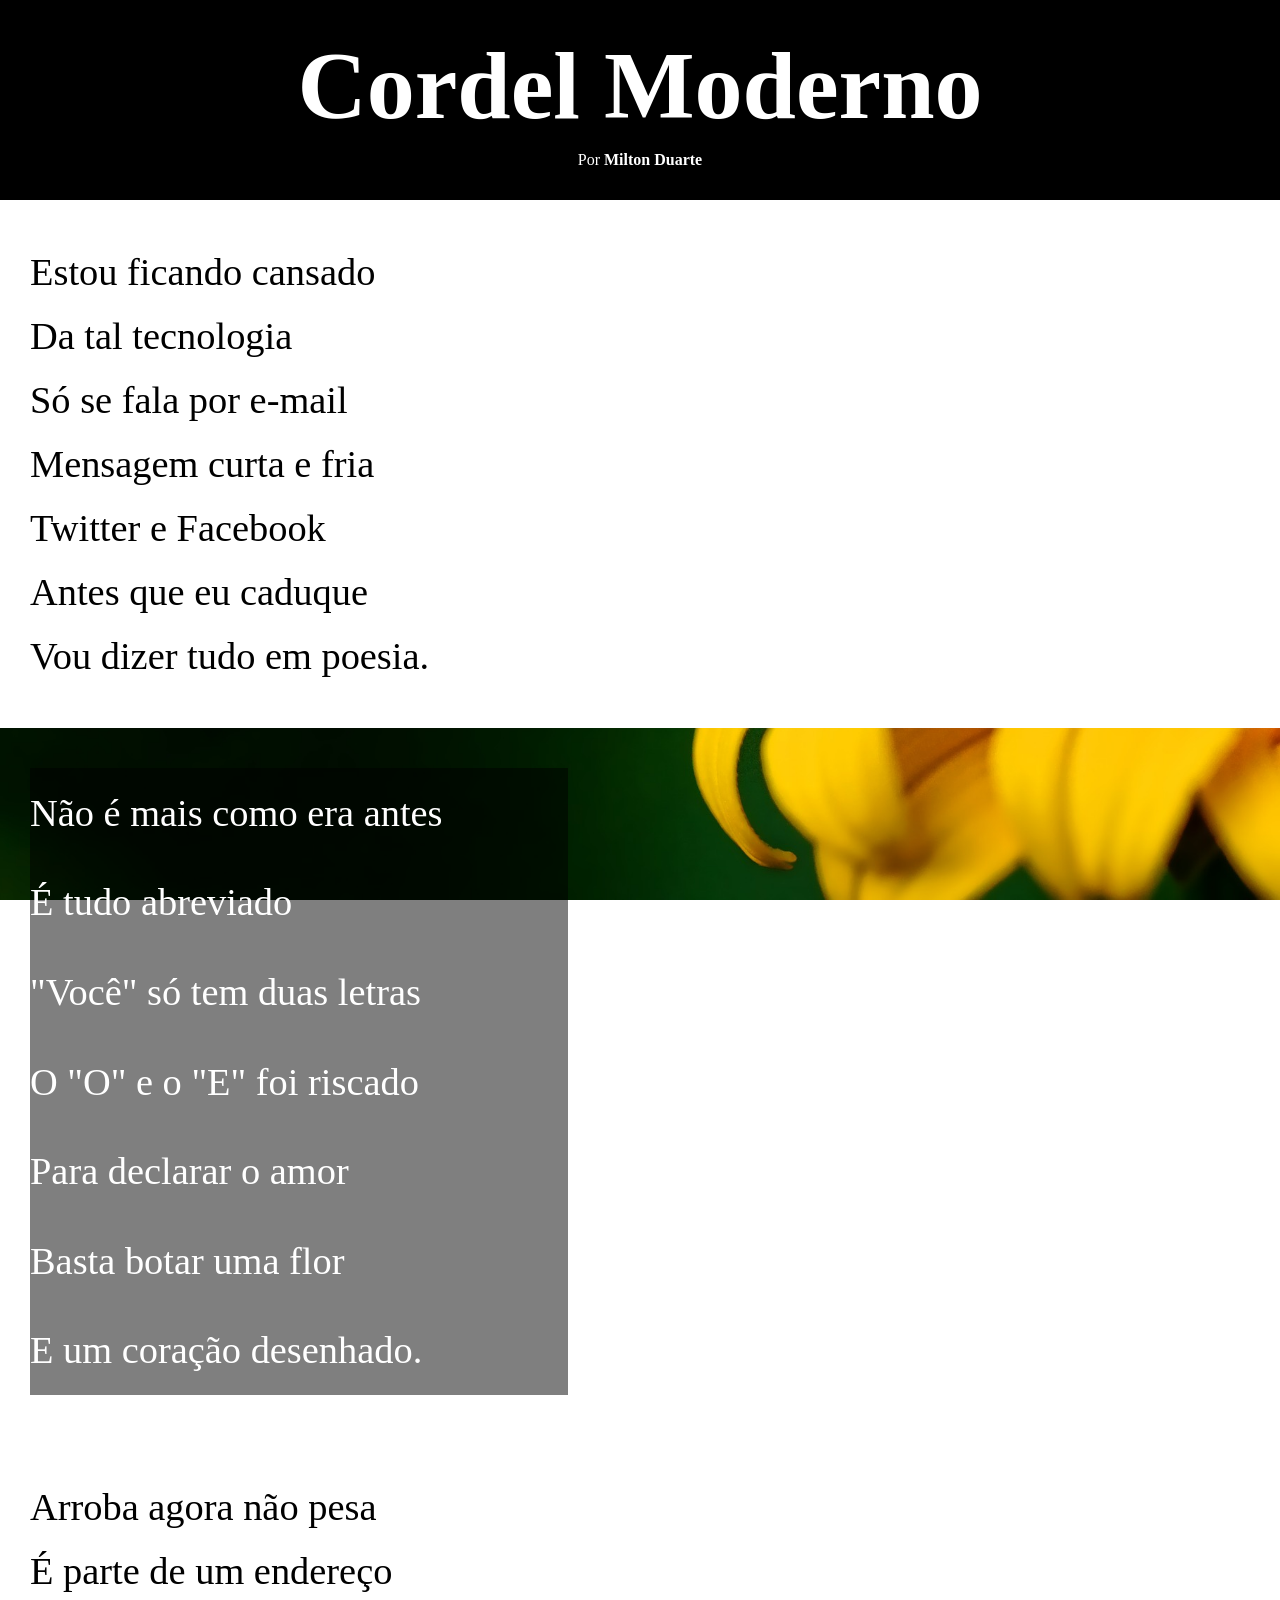
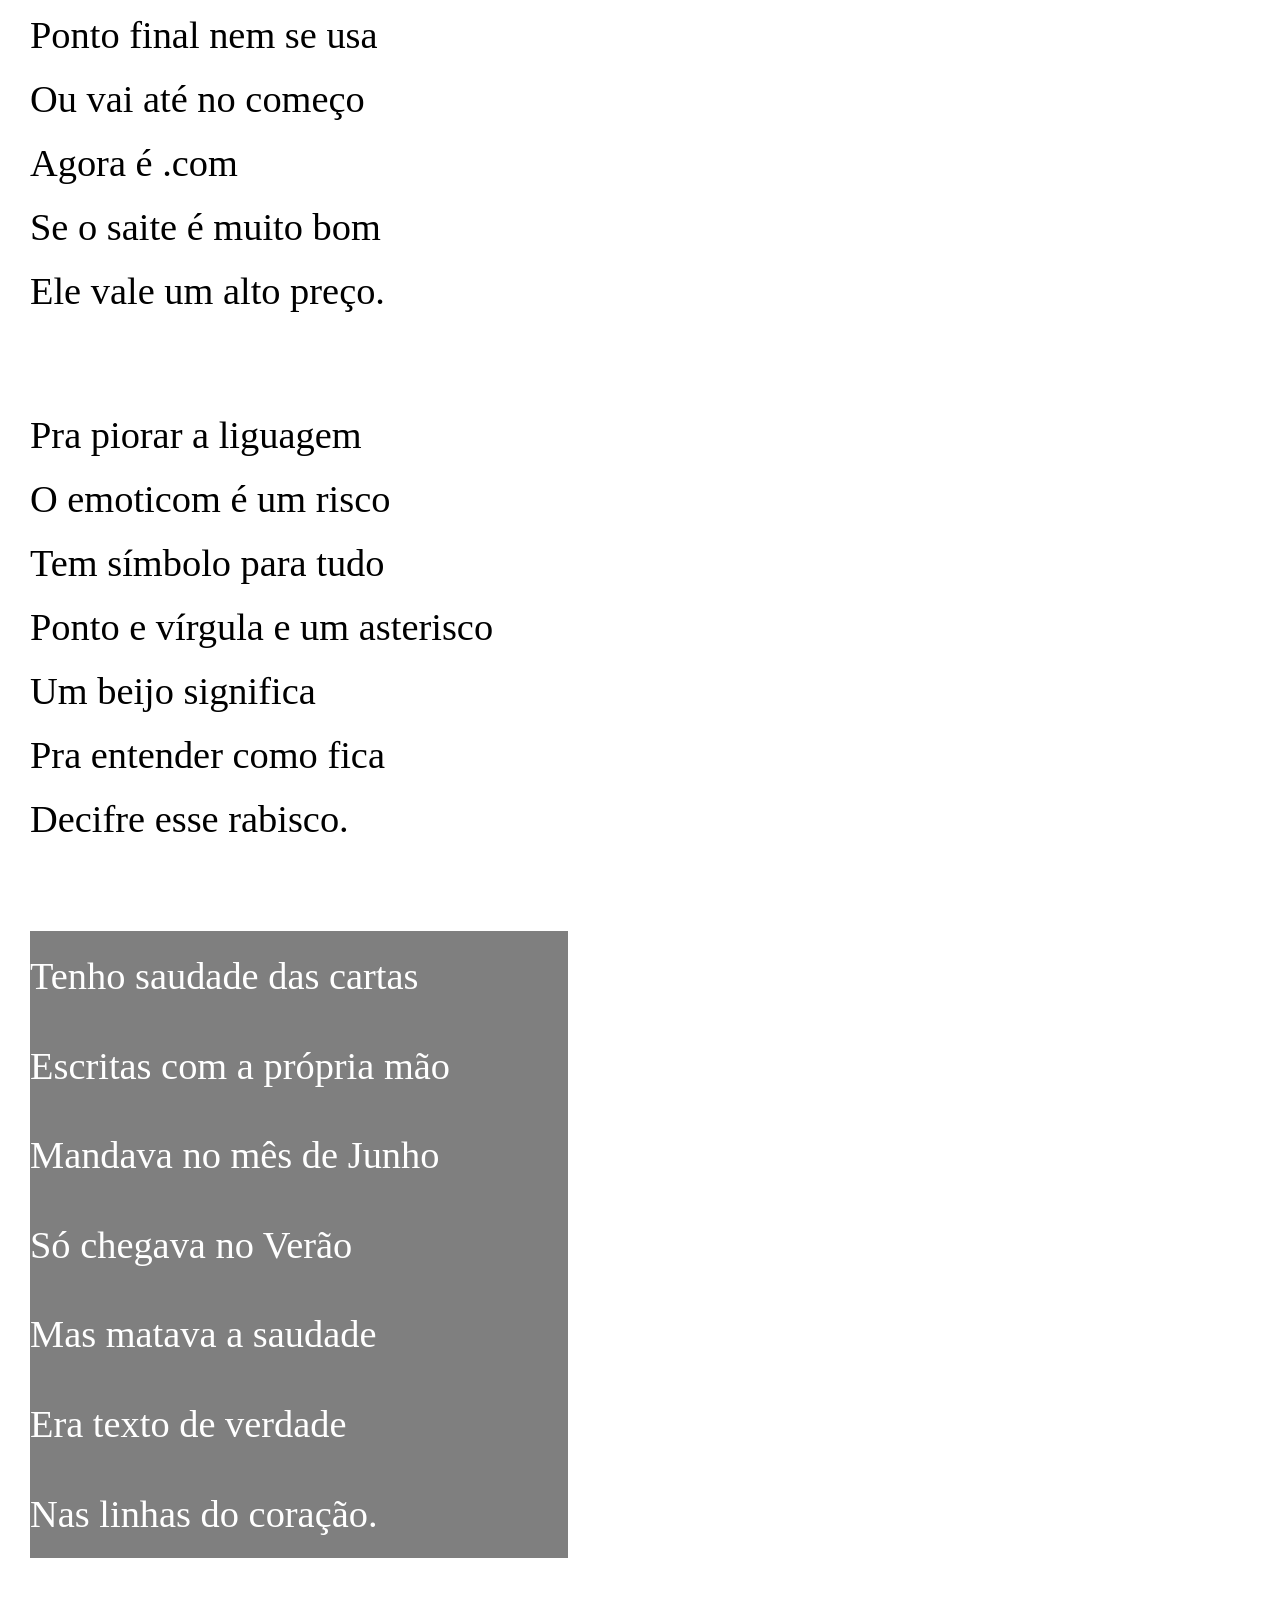
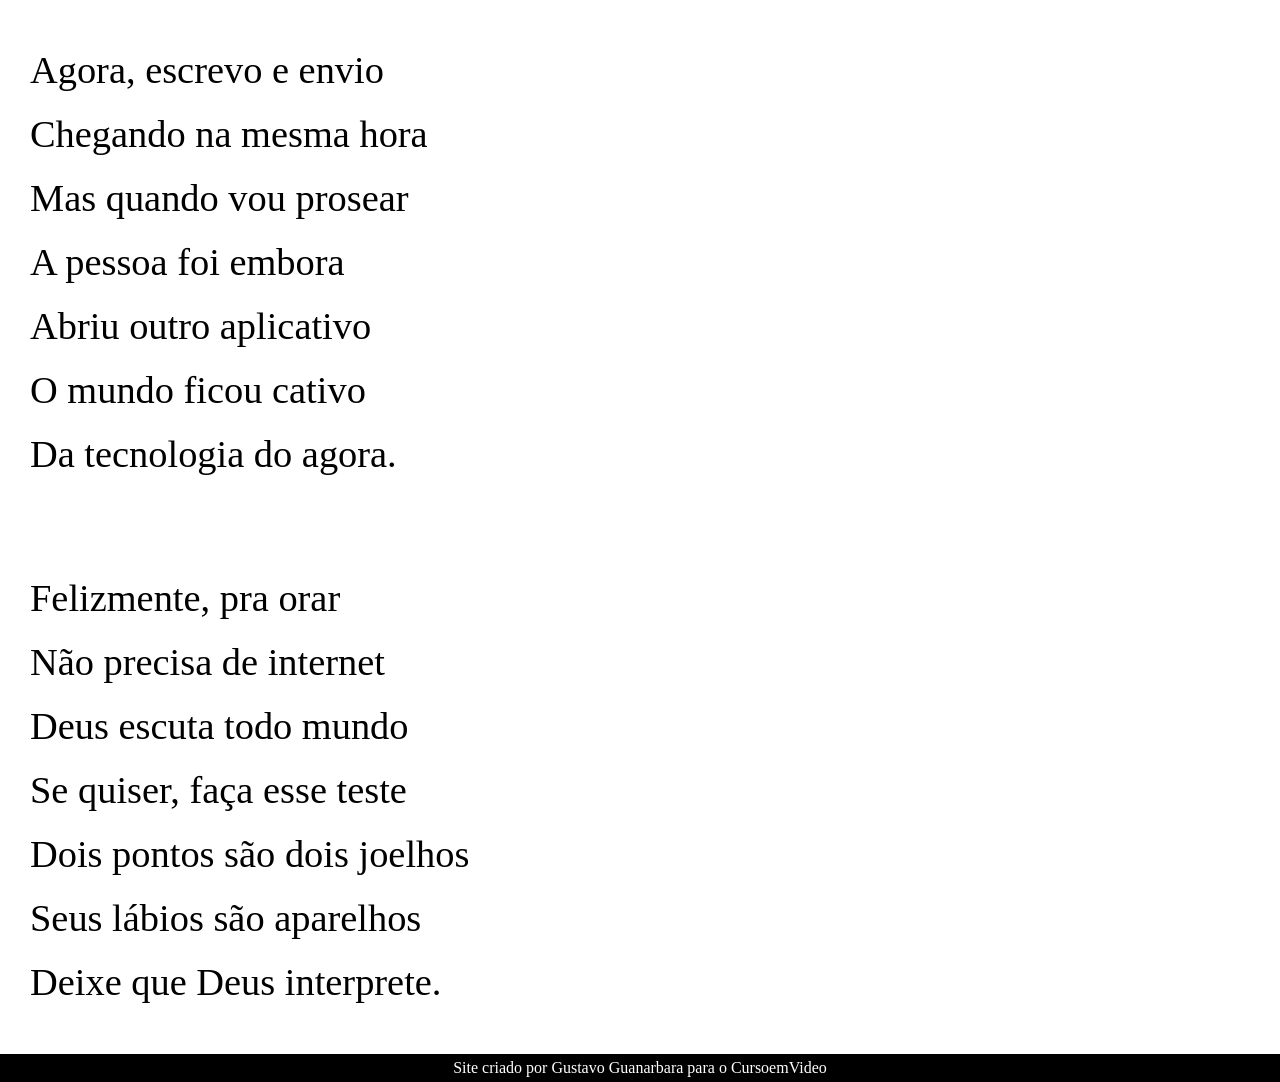
==== desafios/desafio012/index.html @ 6d909e34 "desafio 012" ====
<!DOCTYPE html>
<html lang="pt-br">
<head>
    <meta charset="UTF-8">
    <meta name="viewport" content="width=device-width, initial-scale=1.0">
    <title>Cordel Moderno</title>
    <link rel="stylesheet" href="style.css">
</head>
<body>
    <header>
        <h1>Cordel Moderno</h1>
        <p>Por <a href="https://www.recantodasletras.com.br/poesias/3186743" target="_blank" rel="external"><strong>Milton Duarte</strong></a></p>
    </header>
    <main>
        <section class="Normal">
            Estou ficando cansado<br>
            Da tal tecnologia<br>
            Só se fala por e-mail<br>
            Mensagem curta e fria<br>
            Twitter e Facebook<br>
            Antes que eu caduque<br>
            Vou dizer tudo em poesia.<br>
        </section>
        
        <section id="borboleta">
            <p>Não é mais como era antes</p>
            <p>É tudo abreviado</p>
            <p>"Você" só tem duas letras</p>
            <p>O "O" e o "E" foi riscado</p>
            <p>Para declarar o amor</p>
            <p>Basta botar uma flor</p>
            <p>E um coração desenhado.</p>
        </section>

        <section class="Normal">
            Arroba agora não pesa<br>
            É parte de um endereço<br>
            Ponto final nem se usa<br>
            Ou vai até no começo<br>
            Agora é .com<br>
            Se o saite é muito bom<br>
            Ele vale um alto preço.<br>
        </section>
        
        <section class="Normal">
            Pra piorar a liguagem<br>
            O emoticom é um risco<br>
            Tem símbolo para tudo<br>
            Ponto e vírgula e um asterisco<br>
            Um beijo significa<br>
            Pra entender como fica<br>
            Decifre esse rabisco.<br>
        </section>
        
        <section id="letras">
            <p>Tenho saudade das cartas</p>
            <p>Escritas com a própria mão</p>
            <p>Mandava no mês de Junho</p>
            <p>Só chegava no Verão</p>
            <p>Mas matava a saudade</p>
            <p>Era texto de verdade</p>
            <p>Nas linhas do coração.</p>
        </section>
        
        <section class="Normal">
            Agora, escrevo e envio<br>
            Chegando na mesma hora<br>
            Mas quando vou prosear<br>
            A pessoa foi embora<br>
            Abriu outro aplicativo<br>
            O mundo ficou cativo<br>
            Da tecnologia do agora.<br>
        </section>
        
        <section class="Normal">
            Felizmente, pra orar<br>
            Não precisa de internet<br>
            Deus escuta todo mundo<br>
            Se quiser, faça esse teste<br>
            Dois pontos são dois joelhos<br>
            Seus lábios são aparelhos<br>
            Deixe que Deus interprete.<br>
        </section>
    </main>
    <footer>
        <p>Site criado por <a href="https://gustavoguanabara.github.io/" target="_blank" rel="external">Gustavo Guanarbara</a> para o <a href="https://www.cursoemvideo.com/" target="_blank" rel="external">CursoemVideo</a></p>
    </footer>    
</body>
</html>
---- desafios/desafio012/style.css ----
@charset "UTF-8";

*{
    margin: 0px;
    padding: 0px;
}

header{
    background-color: black;
    color: white;
    min-height: 200px;
}

header h1{
    font-size: 7.5vw;
    text-align: center;
    padding: 30px 10px 10px 10px;
}

header p{
    color: white;
    text-align: center;
}

header a{
    color: white;
    text-decoration: none;
}

header a:hover{
    text-decoration: underline;
}

.normal{
    background-color: white;
}

main{
    line-height: 5vw;
    font-size: 3vw;
}

#borboleta{
    background-image: url('imagens/background001.jpg');
    background-repeat: no-repeat;
    background-position: right center;
    background-size: cover;
    background-attachment: fixed;
    color: white;
}

#borboleta p{
    background-color: rgba(0, 0, 0, 0.500);
    padding: 1vw 0vw;
    max-width: 42vw;
}

#letras{
    background-image: url('imagens/background002.jpg');
    background-repeat: no-repeat;
    background-position: right center;
    background-size: cover;
    background-attachment: fixed;
    color: white;
}

#letras p{
    background-color: rgba(0, 0, 0, 0.500);
    padding: 1vw 0vw;
    max-width: 42vw;
}

main section{
    padding: 40px 30px;
}

footer{
    background-color: black;
    text-align: center;
    color: white;
    padding: 5px 0px;
}

footer a{
    color: white;
    text-decoration: none;
}

footer a:hover{
    text-decoration: underline;
}
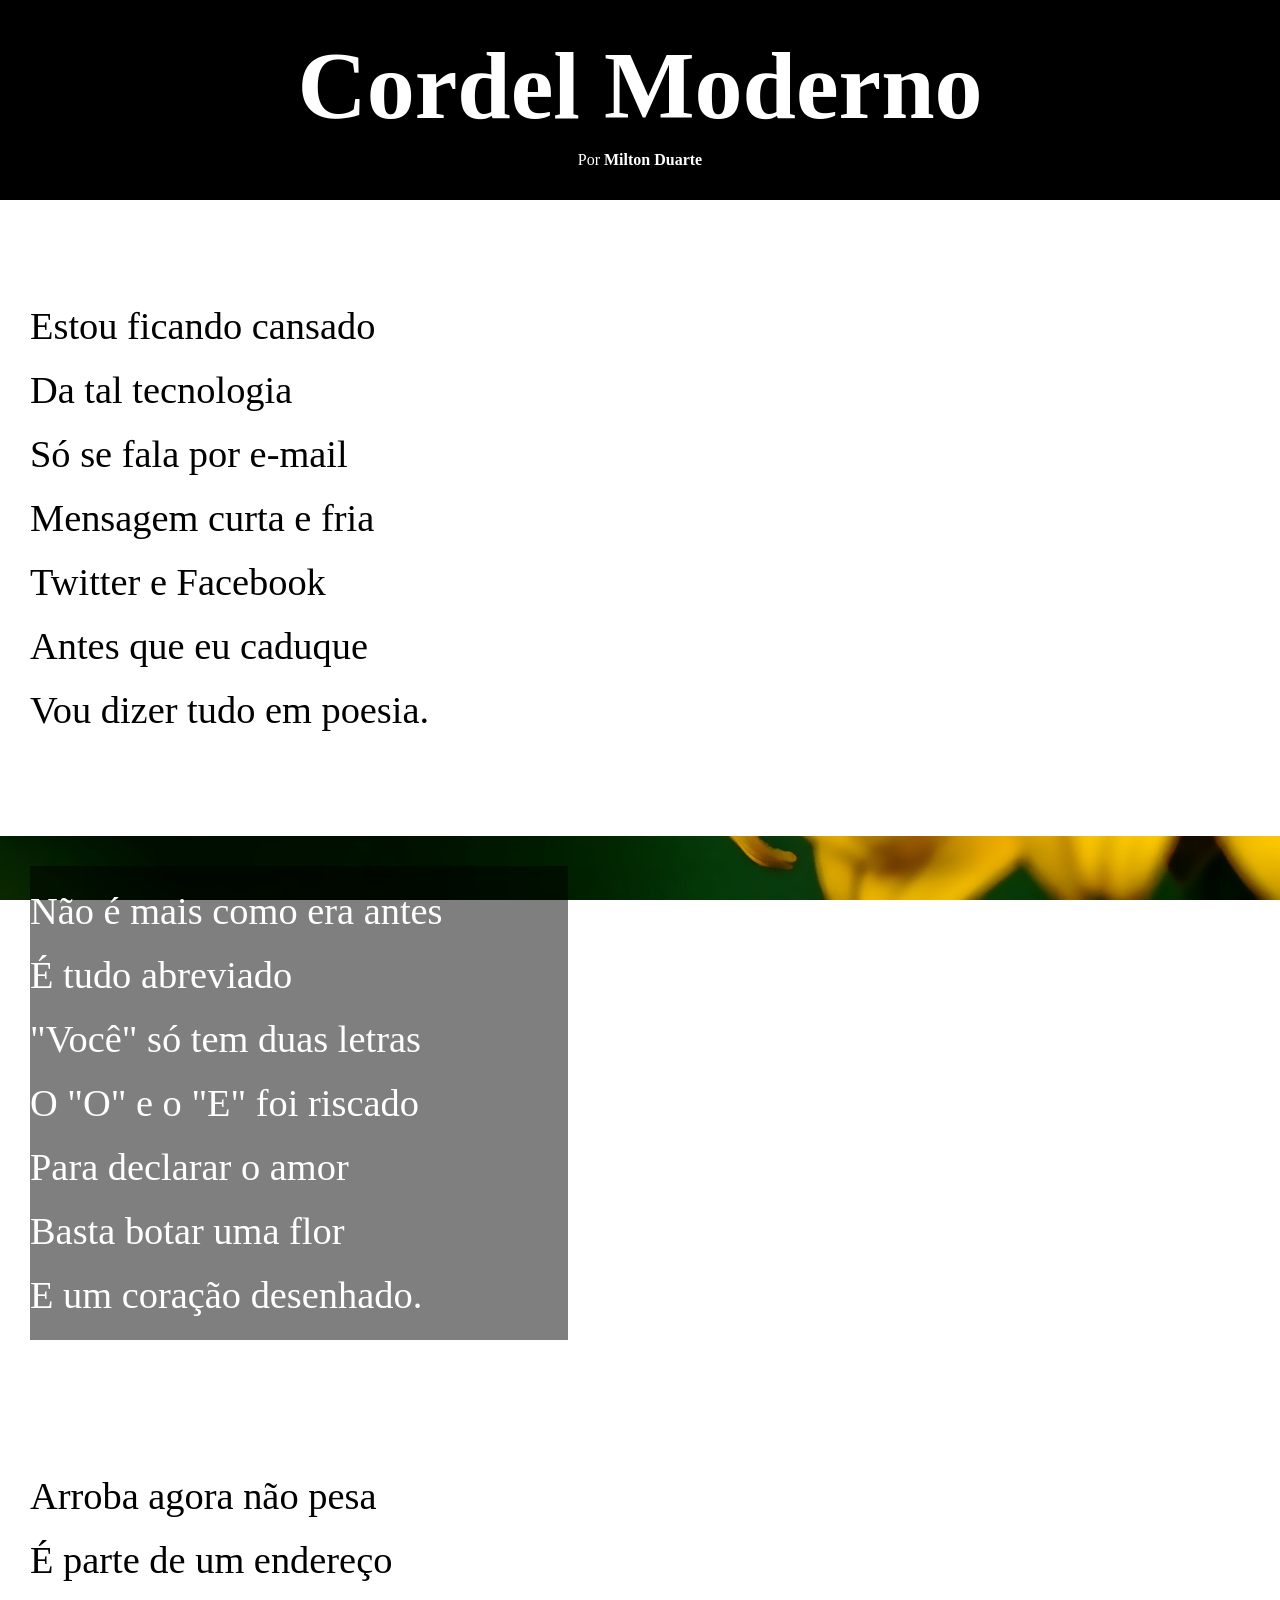
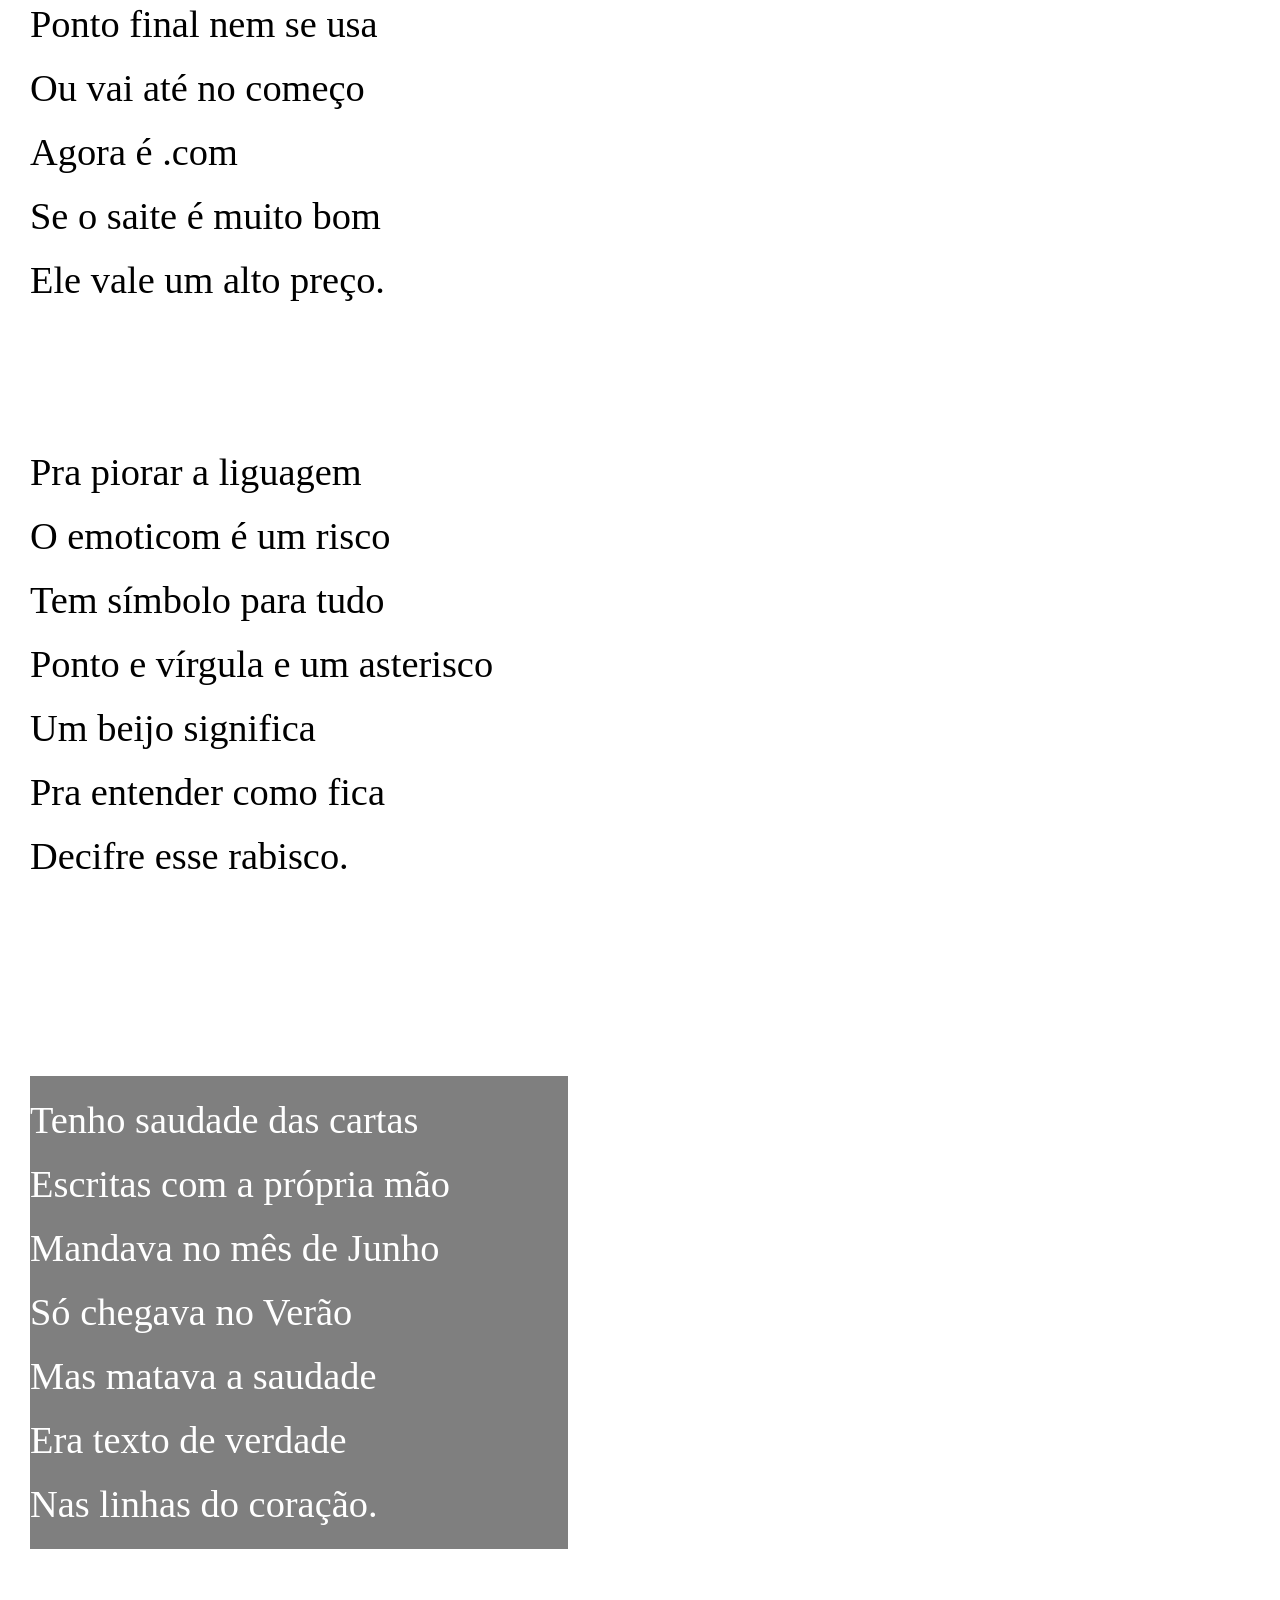
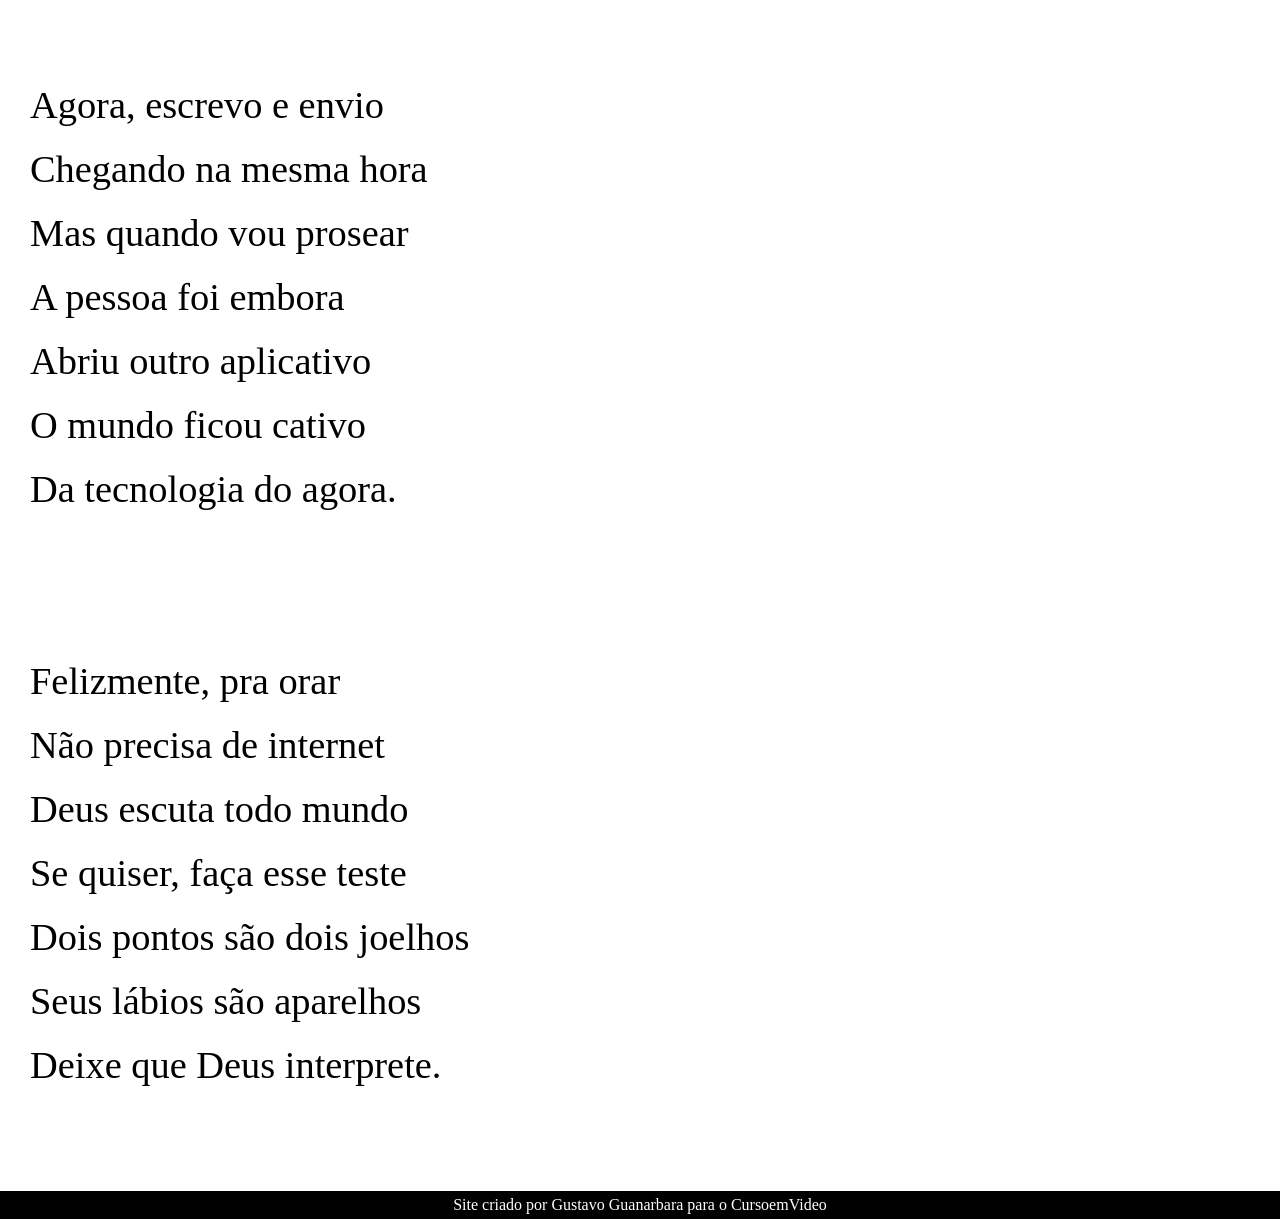
==== commit 105a6ba0: "atualização desafio 12" ====
--- a/desafios/desafio012/index.html
+++ b/desafios/desafio012/index.html
@@ -4,7 +4,7 @@
     <meta charset="UTF-8">
     <meta name="viewport" content="width=device-width, initial-scale=1.0">
     <title>Cordel Moderno</title>
-    <link rel="stylesheet" href="style.css">
+    <link rel="stylesheet" href="Estilo/style.css">
 </head>
 <body>
     <header>
@@ -12,74 +12,84 @@
         <p>Por <a href="https://www.recantodasletras.com.br/poesias/3186743" target="_blank" rel="external"><strong>Milton Duarte</strong></a></p>
     </header>
     <main>
-        <section class="Normal">
-            Estou ficando cansado<br>
-            Da tal tecnologia<br>
-            Só se fala por e-mail<br>
-            Mensagem curta e fria<br>
-            Twitter e Facebook<br>
-            Antes que eu caduque<br>
-            Vou dizer tudo em poesia.<br>
+        <section>
+            <p>
+                Estou ficando cansado<br>
+                Da tal tecnologia<br>
+                Só se fala por e-mail<br>
+                Mensagem curta e fria<br>
+                Twitter e Facebook<br>
+                Antes que eu caduque<br>
+                Vou dizer tudo em poesia.<br>
+            </p>
         </section>
         
-        <section id="borboleta">
-            <p>Não é mais como era antes</p>
-            <p>É tudo abreviado</p>
-            <p>"Você" só tem duas letras</p>
-            <p>O "O" e o "E" foi riscado</p>
-            <p>Para declarar o amor</p>
-            <p>Basta botar uma flor</p>
-            <p>E um coração desenhado.</p>
+        <section id="foto1">
+            <p>
+                Não é mais como era antes<br>
+                É tudo abreviado<br>
+                "Você" só tem duas letras<br>
+                O "O" e o "E" foi riscado<br>
+                Para declarar o amor<br>
+                Basta botar uma flor<br>
+                E um coração desenhado.<br>
+            </p>
         </section>
 
-        <section class="Normal">
-            Arroba agora não pesa<br>
-            É parte de um endereço<br>
-            Ponto final nem se usa<br>
-            Ou vai até no começo<br>
-            Agora é .com<br>
-            Se o saite é muito bom<br>
-            Ele vale um alto preço.<br>
+        <section>
+            <p>
+                Arroba agora não pesa<br>
+                É parte de um endereço<br>
+                Ponto final nem se usa<br>
+                Ou vai até no começo<br>
+                Agora é .com<br>
+                Se o saite é muito bom<br>
+                Ele vale um alto preço.<br>
+            </p>
+        
+            <p>
+                Pra piorar a liguagem<br>
+                O emoticom é um risco<br>
+                Tem símbolo para tudo<br>
+                Ponto e vírgula e um asterisco<br>
+                Um beijo significa<br>
+                Pra entender como fica<br>
+                Decifre esse rabisco.<br>
+            </p><br>
         </section>
         
-        <section class="Normal">
-            Pra piorar a liguagem<br>
-            O emoticom é um risco<br>
-            Tem símbolo para tudo<br>
-            Ponto e vírgula e um asterisco<br>
-            Um beijo significa<br>
-            Pra entender como fica<br>
-            Decifre esse rabisco.<br>
+        <section id="foto2">
+            <p>
+                Tenho saudade das cartas<br>
+                Escritas com a própria mão<br>
+                Mandava no mês de Junho<br>
+                Só chegava no Verão<br>
+                Mas matava a saudade<br>
+                Era texto de verdade<br>
+                Nas linhas do coração.<br>
+            </p>
         </section>
         
-        <section id="letras">
-            <p>Tenho saudade das cartas</p>
-            <p>Escritas com a própria mão</p>
-            <p>Mandava no mês de Junho</p>
-            <p>Só chegava no Verão</p>
-            <p>Mas matava a saudade</p>
-            <p>Era texto de verdade</p>
-            <p>Nas linhas do coração.</p>
-        </section>
+        <section>
+            <p>
+                Agora, escrevo e envio<br>
+                Chegando na mesma hora<br>
+                Mas quando vou prosear<br>
+                A pessoa foi embora<br>
+                Abriu outro aplicativo<br>
+                O mundo ficou cativo<br>
+                Da tecnologia do agora.<br>
+            </p>
         
-        <section class="Normal">
-            Agora, escrevo e envio<br>
-            Chegando na mesma hora<br>
-            Mas quando vou prosear<br>
-            A pessoa foi embora<br>
-            Abriu outro aplicativo<br>
-            O mundo ficou cativo<br>
-            Da tecnologia do agora.<br>
-        </section>
-        
-        <section class="Normal">
-            Felizmente, pra orar<br>
-            Não precisa de internet<br>
-            Deus escuta todo mundo<br>
-            Se quiser, faça esse teste<br>
-            Dois pontos são dois joelhos<br>
-            Seus lábios são aparelhos<br>
-            Deixe que Deus interprete.<br>
+            <p>
+                Felizmente, pra orar<br>
+                Não precisa de internet<br>
+                Deus escuta todo mundo<br>
+                Se quiser, faça esse teste<br>
+                Dois pontos são dois joelhos<br>
+                Seus lábios são aparelhos<br>
+                Deixe que Deus interprete.<br>
+            </p>
         </section>
     </main>
     <footer>
--- a/desafios/desafio012/Estilo/style.css
+++ b/desafios/desafio012/Estilo/style.css
@@ -0,0 +1,93 @@
+@charset "UTF-8";
+
+*{
+    margin: 0px;
+    padding: 0px;
+}
+
+header{
+    background-color: black;
+    color: white;
+    min-height: 200px;
+}
+
+header h1{
+    font-size: 7.5vw;
+    text-align: center;
+    padding: 30px 10px 10px 10px;
+}
+
+header p{
+    color: white;
+    text-align: center;
+}
+
+header a{
+    color: white;
+    text-decoration: none;
+}
+
+header a:hover{
+    text-decoration: underline;
+}
+
+main{
+    line-height: 5vw;
+    font-size: 3vw;
+}
+
+main section{
+    padding: 30px 30px;
+}
+
+section p{
+    background-color: white;
+    padding: 5vw 0vw;
+}
+
+
+#foto1{
+    background-image: url('../imagens/background001.jpg');
+    background-repeat: no-repeat;
+    background-position: right center;
+    background-size: cover;
+    background-attachment: fixed;
+    color: white;
+}
+
+#foto1 p{
+    background-color: rgba(0, 0, 0, 0.500);
+    padding: 1vw 0vw;
+    max-width: 42vw;
+}
+
+#foto2{
+    background-image: url('../imagens/background002.jpg');
+    background-repeat: no-repeat;
+    background-position: right center;
+    background-size: cover;
+    background-attachment: fixed;
+    color: white;
+}
+
+#foto2 p{
+    background-color: rgba(0, 0, 0, 0.500);
+    padding: 1vw 0vw;
+    max-width: 42vw;
+}
+
+footer{
+    background-color: black;
+    text-align: center;
+    color: white;
+    padding: 5px 0px;
+}
+
+footer a{
+    color: white;
+    text-decoration: none;
+}
+
+footer a:hover{
+    text-decoration: underline;
+}
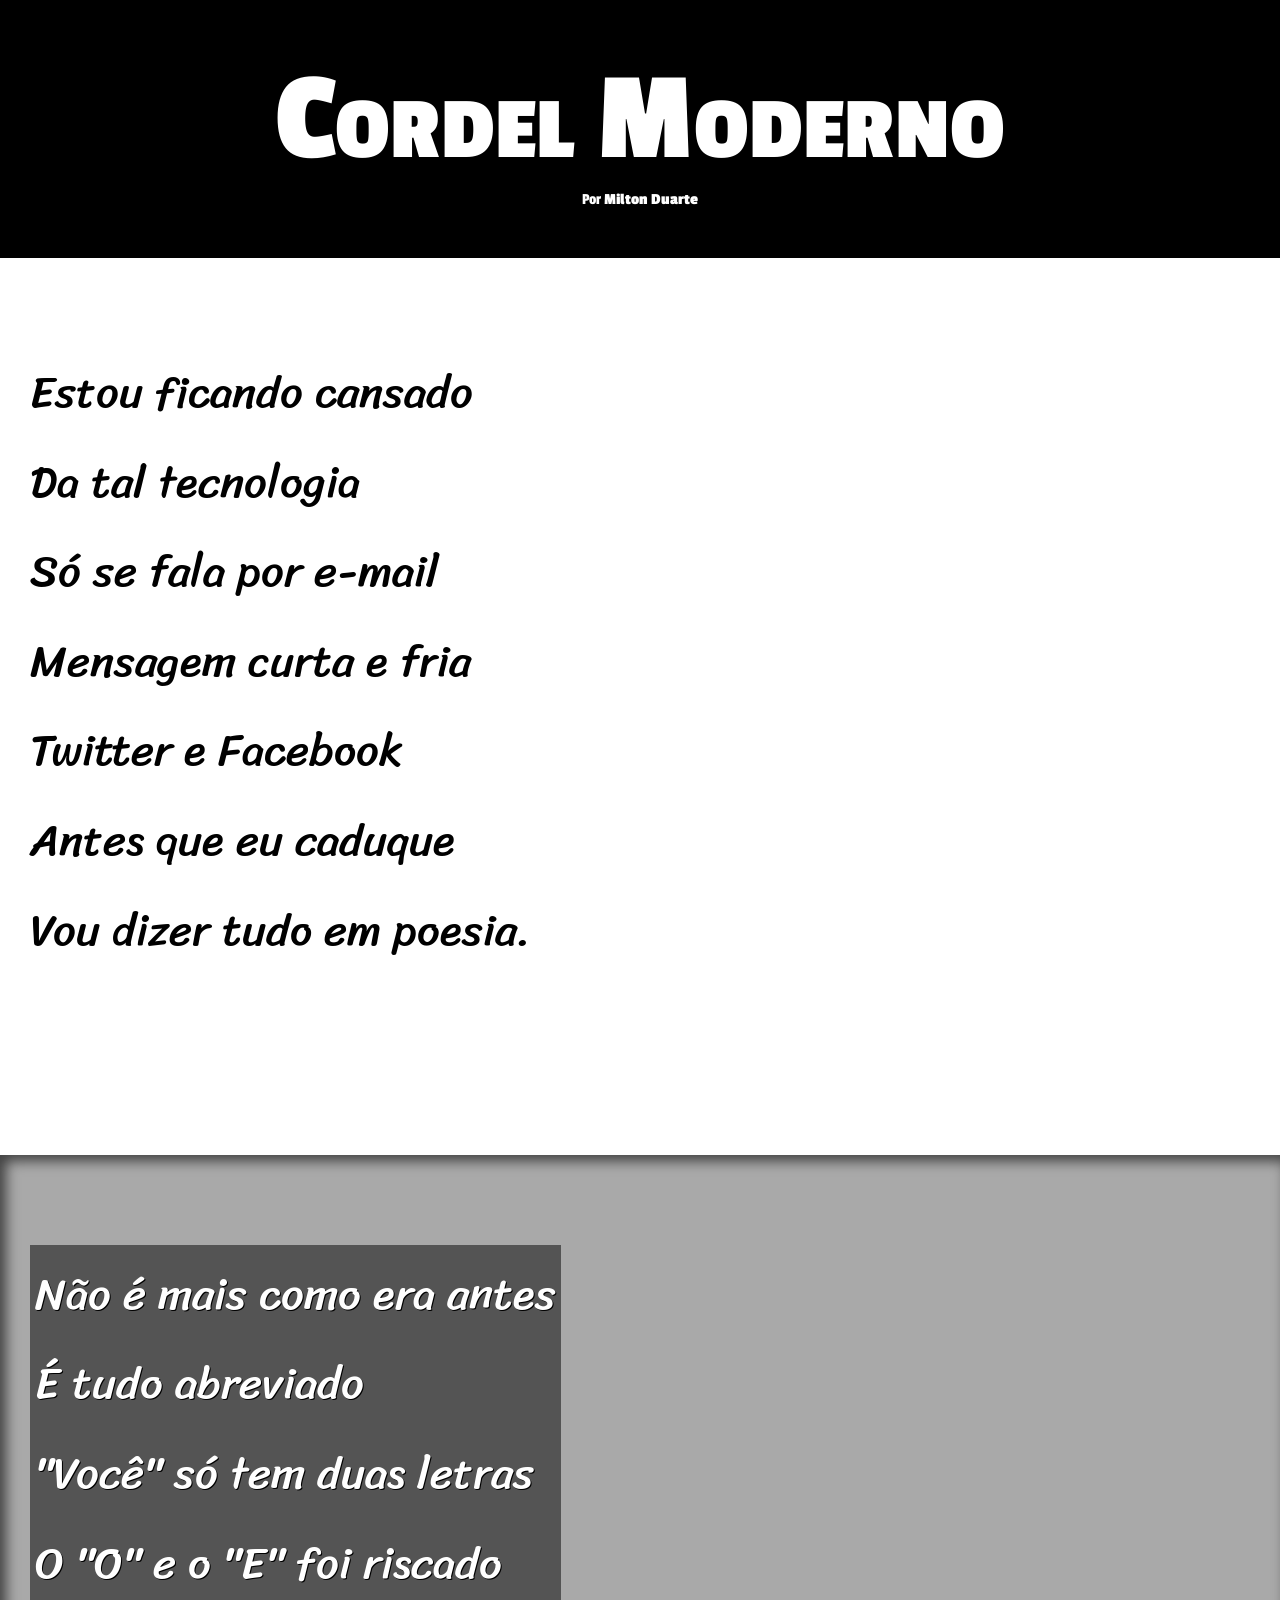
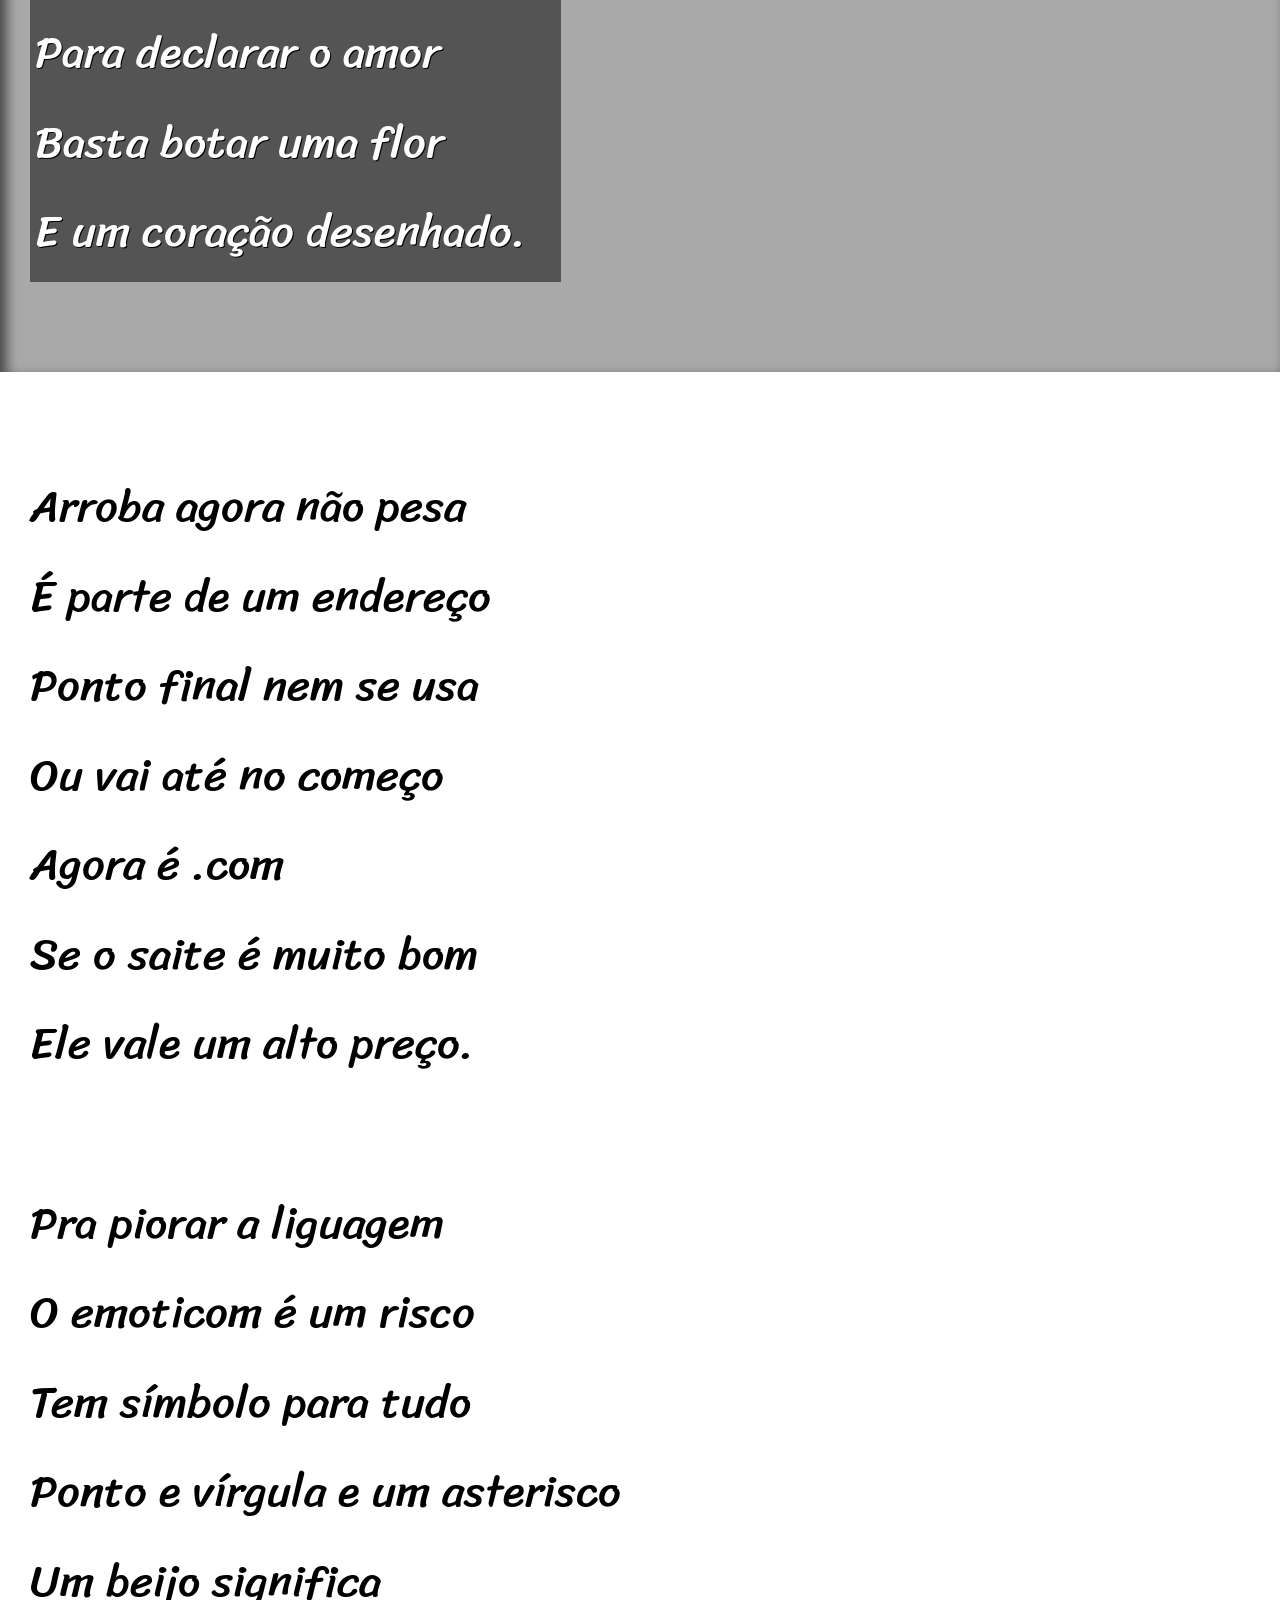
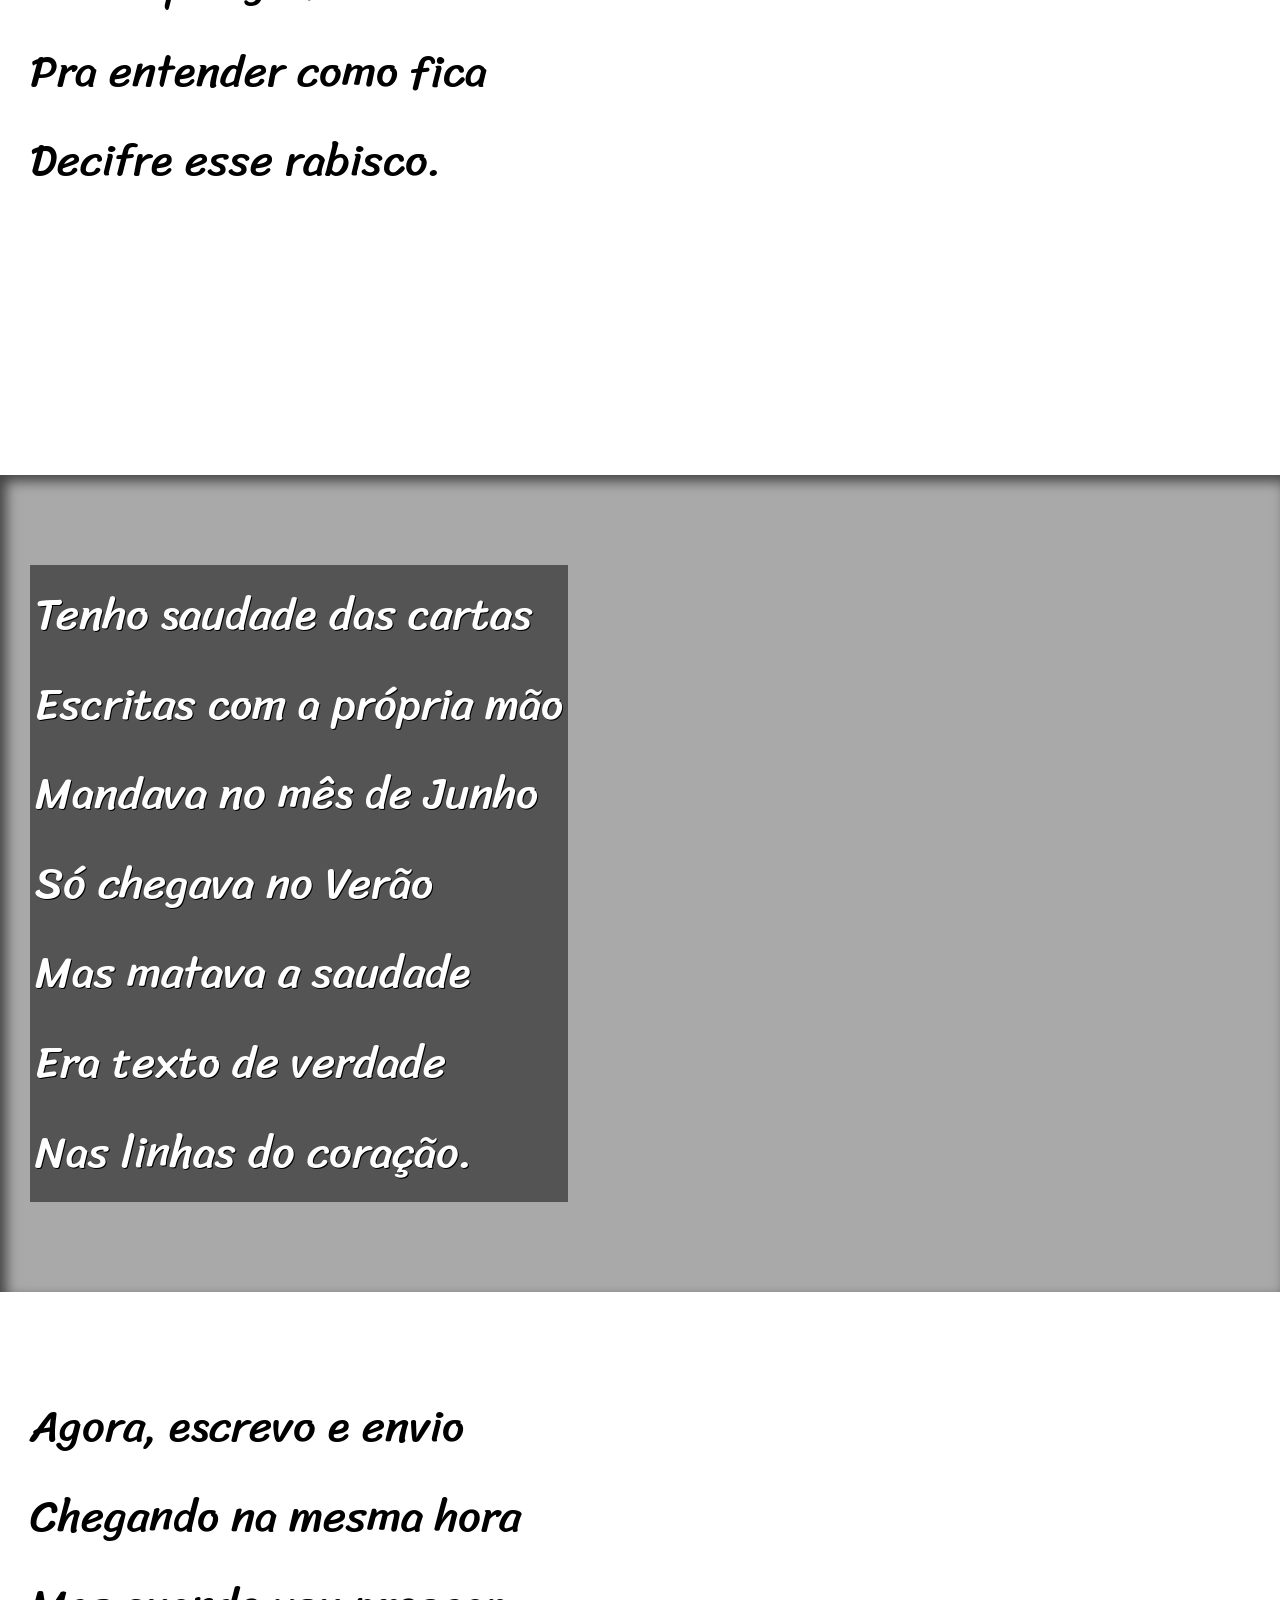
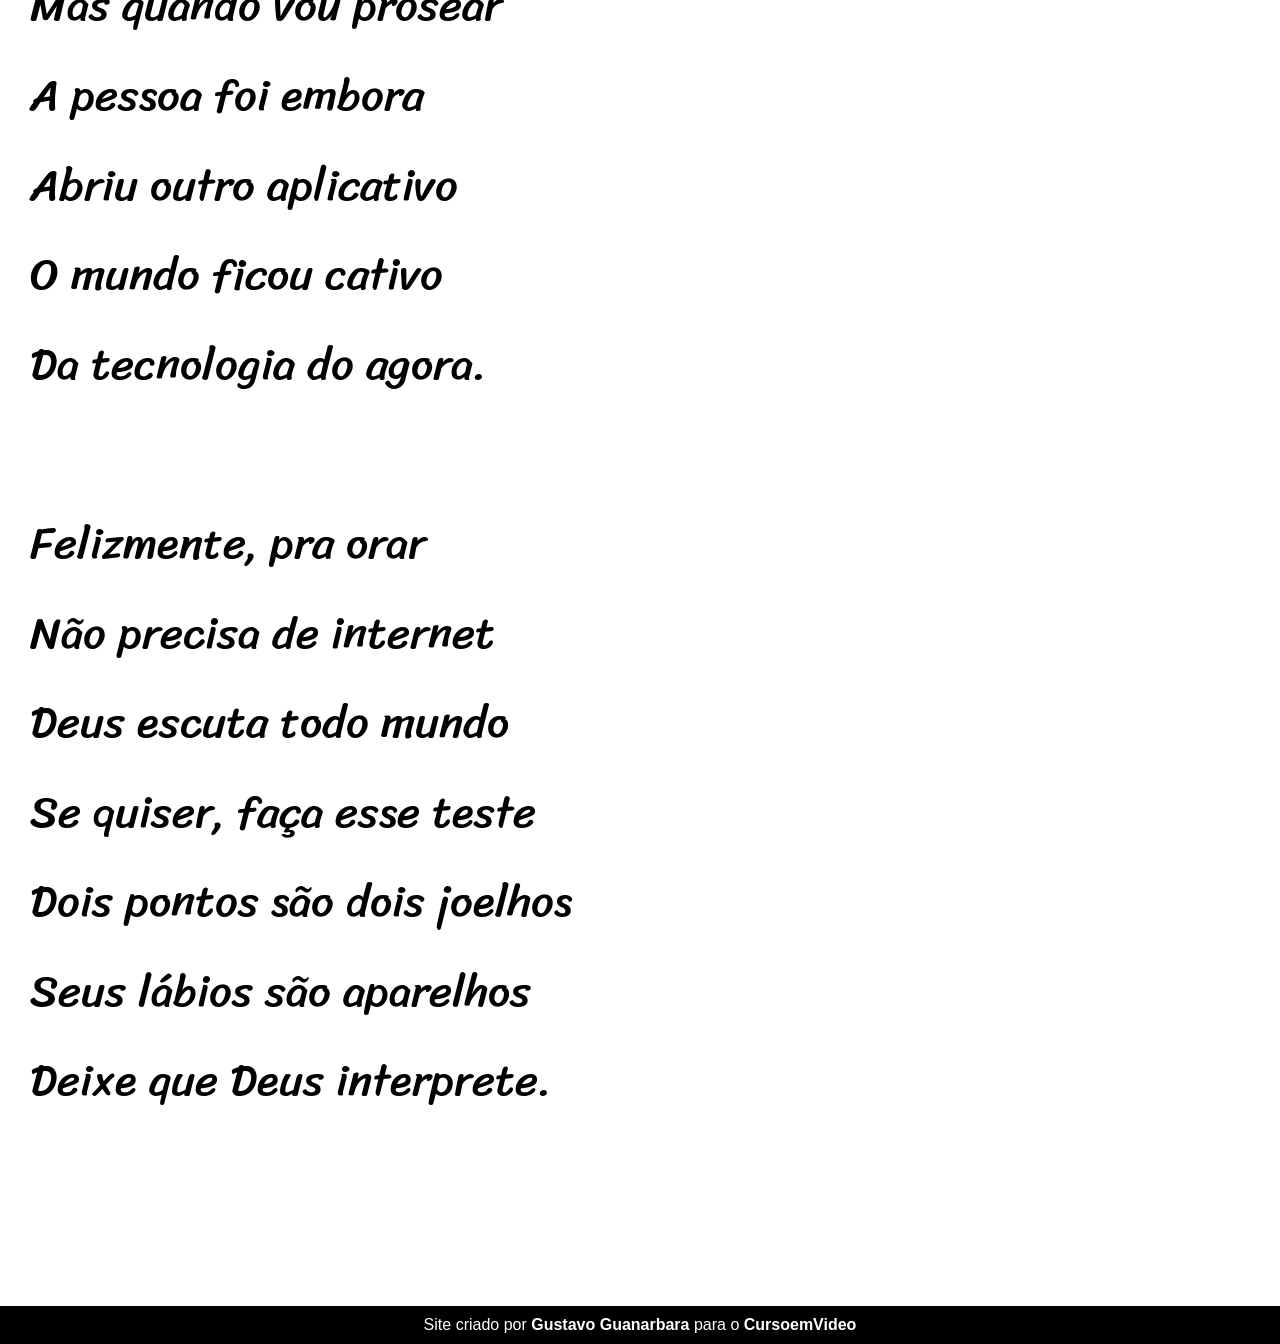
==== commit b1615cfb: "atualização do desafio012" ====
--- a/desafios/desafio012/index.html
+++ b/desafios/desafio012/index.html
@@ -12,7 +12,7 @@
         <p>Por <a href="https://www.recantodasletras.com.br/poesias/3186743" target="_blank" rel="external"><strong>Milton Duarte</strong></a></p>
     </header>
     <main>
-        <section>
+        <section class="normal">
             <p>
                 Estou ficando cansado<br>
                 Da tal tecnologia<br>
@@ -24,7 +24,7 @@
             </p>
         </section>
         
-        <section id="foto1">
+        <section id="img01" class="imagem">
             <p>
                 Não é mais como era antes<br>
                 É tudo abreviado<br>
@@ -36,7 +36,7 @@
             </p>
         </section>
 
-        <section>
+        <section class="normal">
             <p>
                 Arroba agora não pesa<br>
                 É parte de um endereço<br>
@@ -58,7 +58,7 @@
             </p><br>
         </section>
         
-        <section id="foto2">
+        <section id="img02" class="imagem">
             <p>
                 Tenho saudade das cartas<br>
                 Escritas com a própria mão<br>
@@ -70,7 +70,7 @@
             </p>
         </section>
         
-        <section>
+        <section class="normal">
             <p>
                 Agora, escrevo e envio<br>
                 Chegando na mesma hora<br>
--- a/desafios/desafio012/Estilo/style.css
+++ b/desafios/desafio012/Estilo/style.css
@@ -1,51 +1,104 @@
 @charset "UTF-8";
+
+@import url('https://fonts.googleapis.com/css2?family=Passion+One:wght@400;700;900&display=swap');
+
+@import url('https://fonts.googleapis.com/css2?family=Sriracha&display=swap');
+
+:root{
+    --fonte1: Verdana, Geneva, Tahoma, sans-serif;
+    --fonte2: "Passion One", cursive;
+    --fonte3: "Sriracha", cursive;
+}
 
 *{
     margin: 0px;
     padding: 0px;
+    font-size: 1em;
+}
+
+html{
+    min-height: 100vh;
+    background-color: darkgray;
+    font-family: var(--fonte1);
 }
 
 header{
     background-color: black;
     color: white;
-    min-height: 200px;
+    text-align: center;
+    font-family: var(--fonte2);
 }
 
-header h1{
-    font-size: 7.5vw;
-    text-align: center;
-    padding: 30px 10px 10px 10px;
+header > h1{
+    padding-top: 50px; 
+    font-variant: small-caps;
+    font-size: 10vw;
 }
 
-header p{
-    color: white;
-    text-align: center;
+header > p{
+    padding-bottom: 50px;
 }
 
-header a{
+header a, footer a{
     color: white;
     text-decoration: none;
+    font-weight: bolder;
 }
 
-header a:hover{
+header a:hover, footer a:hover{
     text-decoration: underline;
 }
 
-main{
-    line-height: 5vw;
-    font-size: 3vw;
+section{
+    padding-top: 10vh;
+    padding-bottom: 10vh;
+    padding-left: 30px;
+    line-height: 2em;
+    font-family: var(--fonte3);
+    font-size: 3.5vw;
 }
 
-main section{
-    padding: 30px 30px;
+section > p{
+    padding-bottom: 2em;
 }
 
-section p{
+section.normal{
     background-color: white;
-    padding: 5vw 0vw;
+    color: black;
 }
 
+section.imagem{
+    background-color: darkblue;
+    color: white;
+    box-shadow: inset 6px 6px 13px 0px rgba(0, 0, 0, 0.618);
+    background-position: right center;
+    background-size: cover;
+    background-attachment: fixed;
+}
 
+section.imagem > p{
+    background-color: rgba(0, 0, 0, 0.5);
+    display: inline-block;
+    padding: 5px;
+    text-shadow: 1px 1px 0px black;
+}
+
+section#img01{
+    background-image: url('../imagens/background001.jpg');
+}
+
+section#img02{
+    background-image: url('../imagens/background002.jpg');
+}
+
+footer{
+    background-color: black;
+    text-align: center;
+    color: white;
+    padding: 10px;
+}
+
+/*
 #foto1{
     background-image: url('../imagens/background001.jpg');
     background-repeat: no-repeat;
@@ -53,12 +106,6 @@
     background-size: cover;
     background-attachment: fixed;
     color: white;
-}
-
-#foto1 p{
-    background-color: rgba(0, 0, 0, 0.500);
-    padding: 1vw 0vw;
-    max-width: 42vw;
 }
 
 #foto2{
@@ -69,25 +116,4 @@
     background-attachment: fixed;
     color: white;
 }
-
-#foto2 p{
-    background-color: rgba(0, 0, 0, 0.500);
-    padding: 1vw 0vw;
-    max-width: 42vw;
-}
-
-footer{
-    background-color: black;
-    text-align: center;
-    color: white;
-    padding: 5px 0px;
-}
-
-footer a{
-    color: white;
-    text-decoration: none;
-}
-
-footer a:hover{
-    text-decoration: underline;
-}+*/
